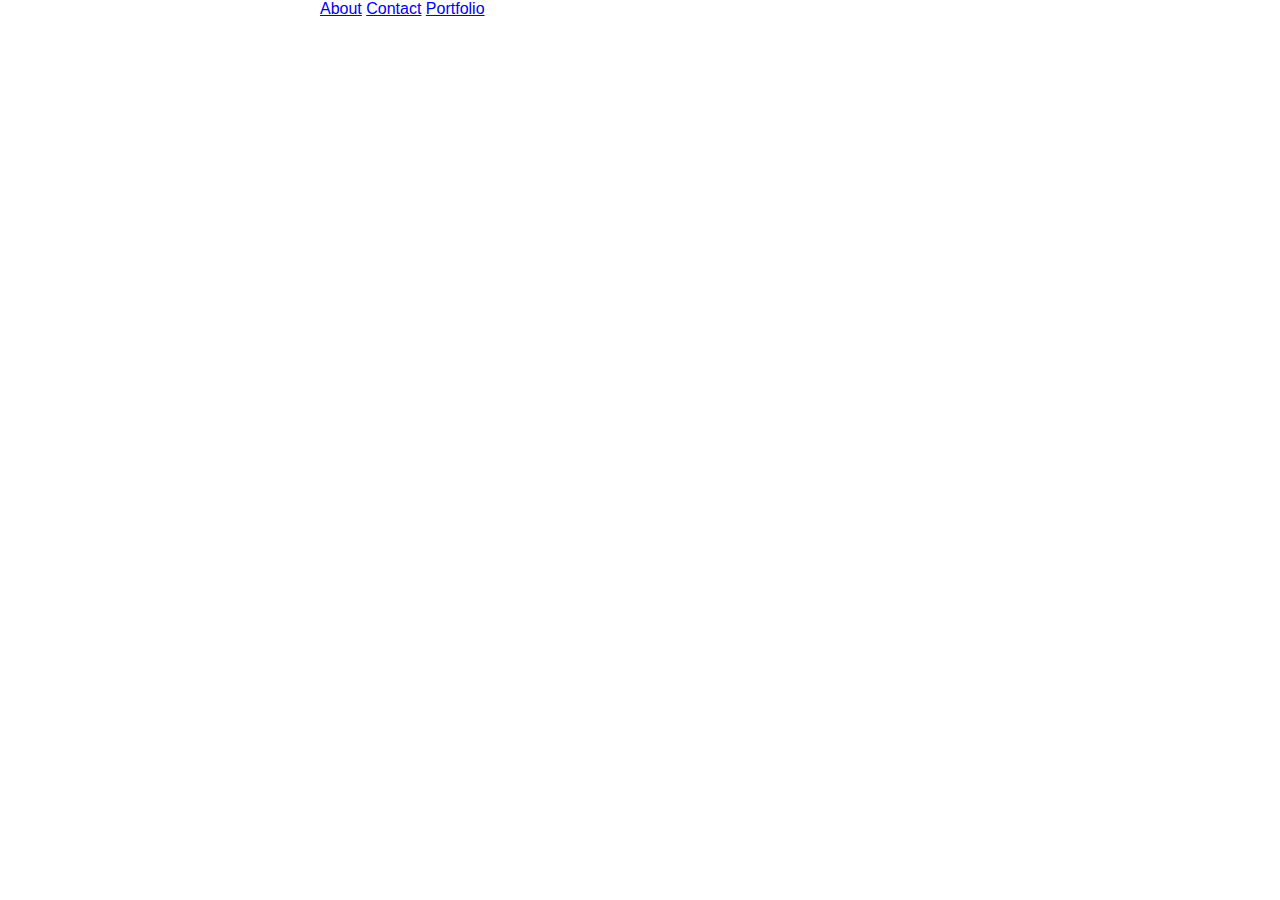
==== contact.html @ ed52b6af "first bit of code" ====
<!DOCTYPE html>
<html lang="en">
<head>
    <meta charset="UTF-8">
    <meta name="viewport" content="width=device-width, initial-scale=1.0">
    <meta http-equiv="X-UA-Compatible" content="ie=edge">
    <title>Document</title>
    <link rel="stylesheet" href="assets/css/style.css">
</head>

<header>
        <a href="#" id="about">About</a>
        <a href="#" id="contact">Contact</a>
        <a href="#" id="portfolio">Portfolio</a>
        <title class="title">Contact</title>
    </header>

<body>

</body>
</html>
---- assets/css/style.css ----
h1 {
    background-color: #4aaaa5;
    font-family: Georgia, 'Times New Roman', Times, serif;
    width: 30%;
    margin-left: 50px;
    padding: 10px;
}


h2 {
    color: #4aaaa5;
    font-size: 30px;
    margin-left: 50px;
    font-family: Georgia, 'Times New Roman', Times, serif;
 }

 body {
    font-family: Arial, Helvetica, sans-serif;
    width: 50%;
    color:white;
    max-width: 960px;
    margin: auto;
    background-color: #ffffff;
 }

 .container {
     color: #777777;
     font-family: Arial, Helvetica, sans-serif;
 }

 .title {
     color: #4aaaa5;
 }
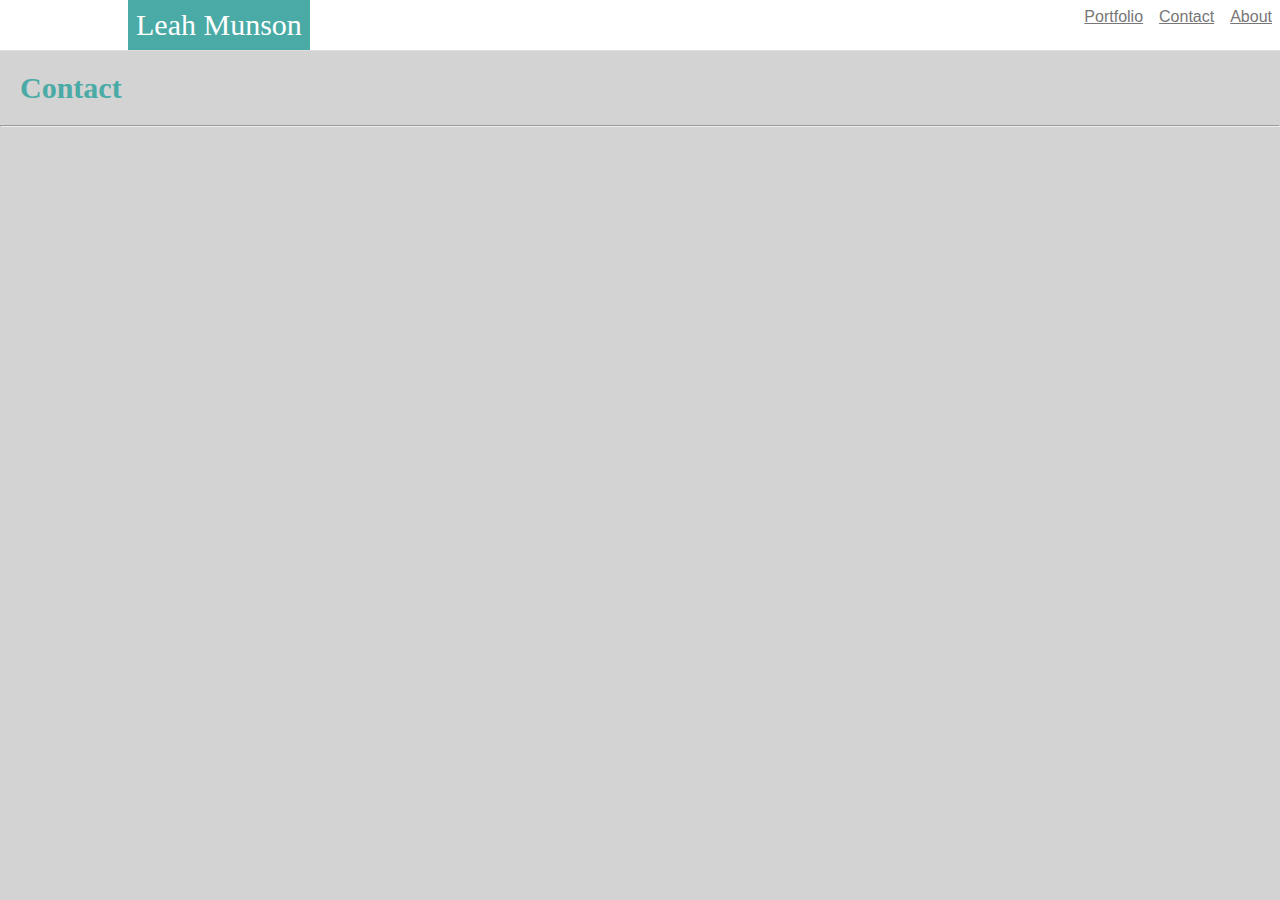
==== commit b47a49f6: "work I did after class today" ====
--- a/contact.html
+++ b/contact.html
@@ -9,13 +9,20 @@
 </head>
 
 <header>
-        <a href="#" id="about">About</a>
-        <a href="#" id="contact">Contact</a>
-        <a href="#" id="portfolio">Portfolio</a>
-        <title class="title">Contact</title>
+        <div class="navbar">
+                <ul>
+                    <li class="name">Leah Munson</li>
+                    <li><a href="#" id="about">About</a></li> 
+                    <li><a href="#" id="contact">Contact</a></li> 
+                    <li><a href="#" id="portfolio">Portfolio</a></li>
+        
+            </ul>
+        
+        </div>
     </header>
 
 <body>
-
+    <h2>Contact</h2>
+    <hr>
 </body>
 </html>--- a/assets/css/style.css
+++ b/assets/css/style.css
@@ -1,3 +1,8 @@
+*{
+    margin:0;
+    padding:0;
+
+}
 h1 {
     background-color: #4aaaa5;
     font-family: Georgia, 'Times New Roman', Times, serif;
@@ -6,28 +11,71 @@
     padding: 10px;
 }
 
+ul {
+    display: block;
+    background-color: #777777;
+    list-style-type: none;
+    margin: 0;
+    padding: 0;
+  }
+
+a {
+    display: block;
+    background-color: white;
+    color: #777777;
+    float: right;
+  }
+
+.name {
+    padding: 8px;
+    color: white;
+    background-color: #4aaaa5; 
+    margin-left: 10%;
+    font-family: Georgia, 'Times New Roman', Times, serif;
+    font-size: 30px;
+    float: left;
+}
 
 h2 {
     color: #4aaaa5;
     font-size: 30px;
-    margin-left: 50px;
     font-family: Georgia, 'Times New Roman', Times, serif;
+    margin: 0;
+    padding: 20px;
  }
 
  body {
     font-family: Arial, Helvetica, sans-serif;
-    width: 50%;
-    color:white;
-    max-width: 960px;
-    margin: auto;
-    background-color: #ffffff;
+    background-color: lightgray;
  }
 
  .container {
+     padding: 20px;
+     display: block;
      color: #777777;
+     border:1px solid #dddddd;
+     margin:35px auto;
      font-family: Arial, Helvetica, sans-serif;
+     width: 960px;
+     background-color:#ffffff;
  }
 
- .title {
-     color: #4aaaa5;
- }+ .navbar {
+     background-color:white;
+     overflow:auto;
+     width: 100vw;
+    border-bottom: 1px solid #dddddd;
+ }
+
+ #about {
+    padding: 8px;
+ }
+
+ #portfolio {
+    padding: 8px;
+ }
+
+ #contact {
+    padding: 8px;
+ }
+ 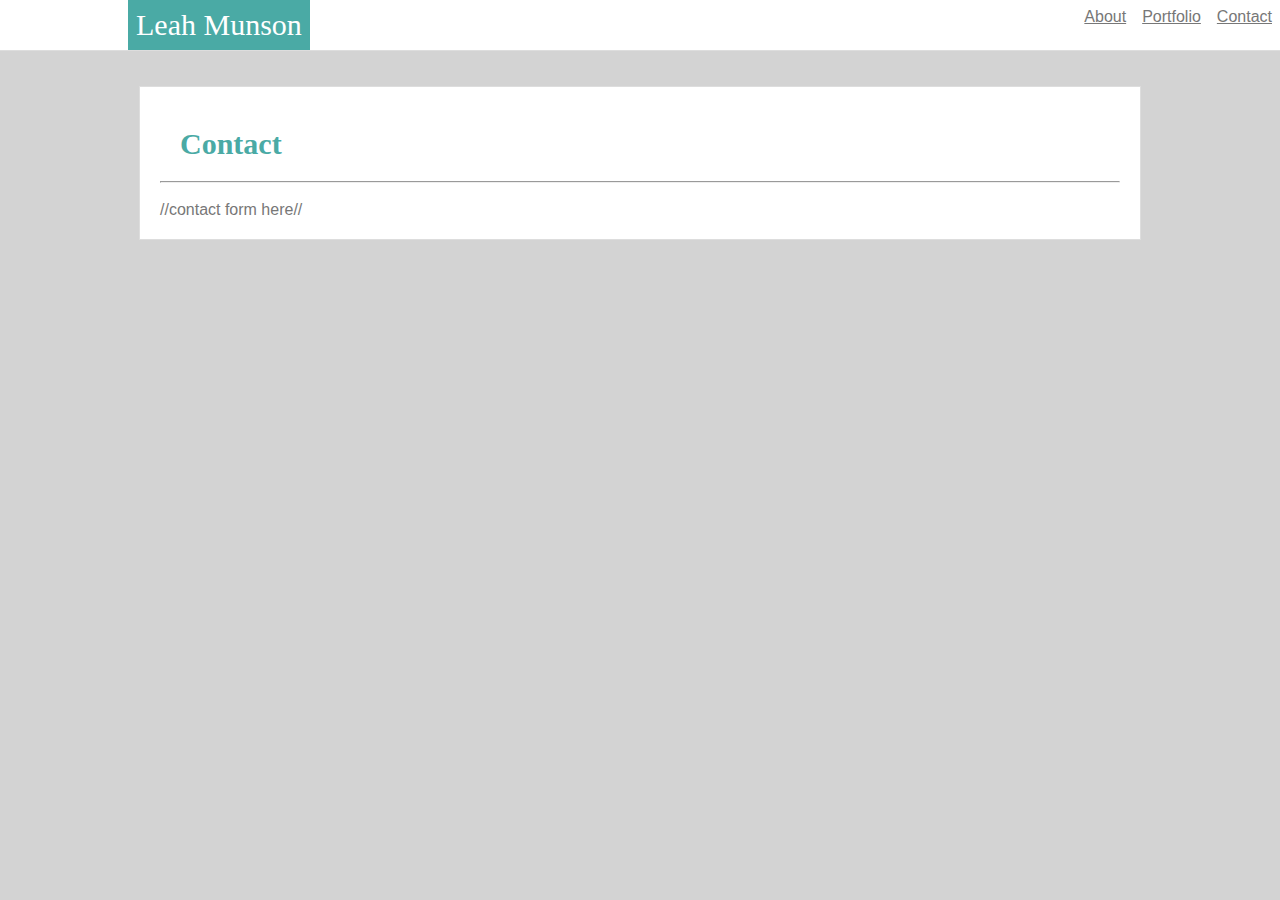
==== commit 2b6f597e: "last set of class edits today" ====
--- a/contact.html
+++ b/contact.html
@@ -4,25 +4,37 @@
     <meta charset="UTF-8">
     <meta name="viewport" content="width=device-width, initial-scale=1.0">
     <meta http-equiv="X-UA-Compatible" content="ie=edge">
-    <title>Document</title>
+    <title>Basic Portfolio</title>
     <link rel="stylesheet" href="assets/css/style.css">
+
 </head>
 
-<header>
+<body>
+    <header>
         <div class="navbar">
-                <ul>
-                    <li class="name">Leah Munson</li>
-                    <li><a href="#" id="about">About</a></li> 
-                    <li><a href="#" id="contact">Contact</a></li> 
-                    <li><a href="#" id="portfolio">Portfolio</a></li>
-        
-            </ul>
-        
-        </div>
+            <ul>
+                <li class="name">Leah Munson</li>
+                <li><a href="./contact.html" id="contact">Contact</a></li>
+                <li><a href="./portfolio.html" id="portfolio">Portfolio</a></li> 
+                <li><a href="./index.html" id="about">About</a></li> 
+
+        </ul>
+
+    </div>
     </header>
+    </div>
 
-<body>
-    <h2>Contact</h2>
-    <hr>
+    <div class="container"> 
+
+        <h2>Contact</h2>    
+        <hr>
+        <br>
+        //contact form here//
+    
+    </div>
+
+
+
 </body>
+
 </html>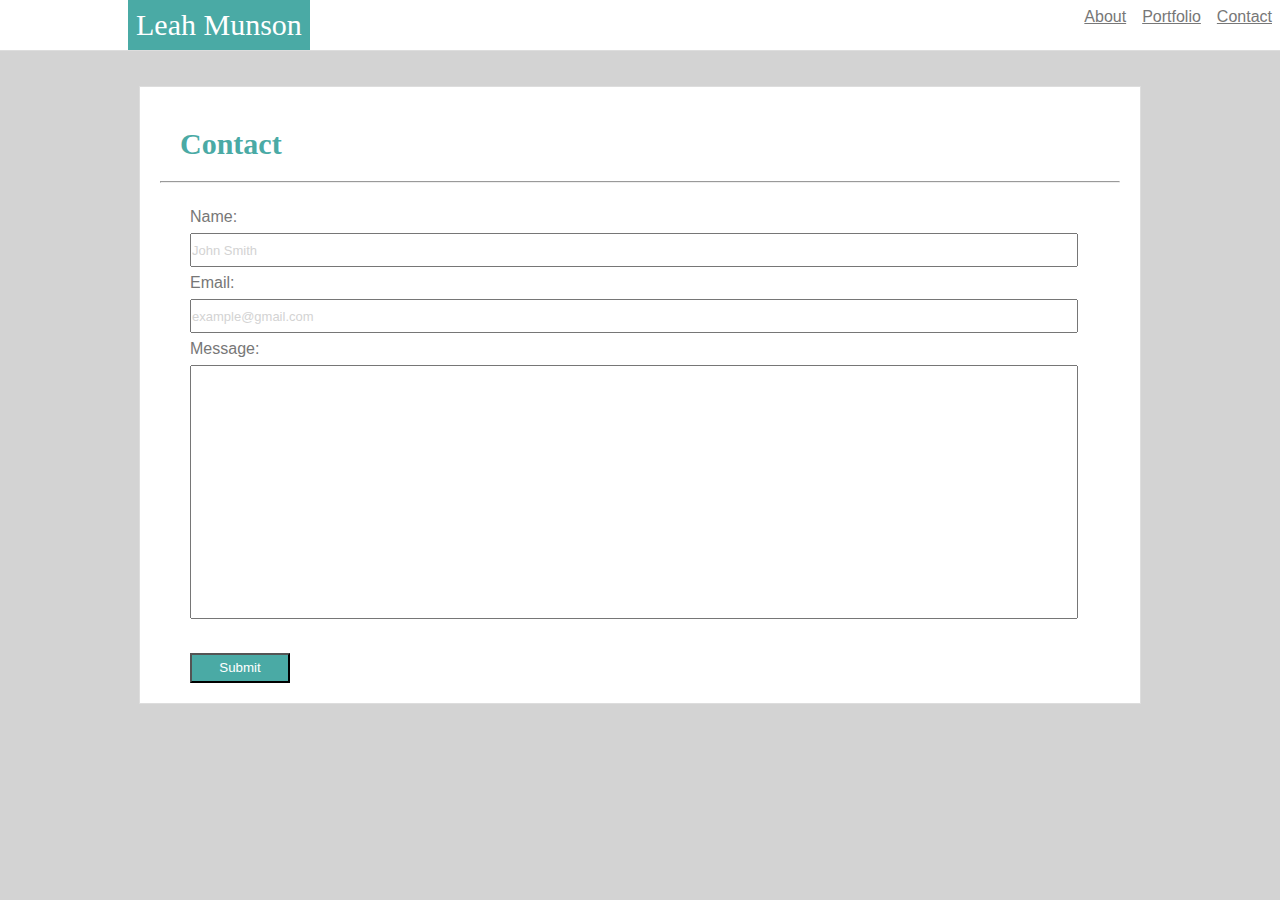
==== commit 829c929e: "basic contact and portfolio pages" ====
--- a/contact.html
+++ b/contact.html
@@ -29,8 +29,23 @@
         <h2>Contact</h2>    
         <hr>
         <br>
-        //contact form here//
-    
+        <div id="contactForm">
+        <form>
+                Name:<br>
+                <input type="text" name="firstname" value="John Smith" class="filler" >
+                <br>
+                Email:
+                <br>
+                <input type="text" name="Email" value="example@gmail.com" class="filler">
+                <br>
+                Message:
+                <br>
+                <input id="tallmessage" type="text" name="message">
+                <br>
+                <br>
+                <input id="inputbutton" type="submit" value="Submit">
+              </form>
+             </div>    
     </div>
 
 
--- a/assets/css/style.css
+++ b/assets/css/style.css
@@ -78,4 +78,50 @@
  #contact {
     padding: 8px;
  }
- +
+ form {
+    margin-left: 30px;
+    line-height: 200%;
+ }
+
+ input {
+    width: 95%;
+    height: 30px;
+ }
+
+ #tallmessage {
+    height: 250px;
+    resize: both;
+    overflow: auto;
+ }
+ #inputbutton {
+    background-color: #4aaaa5;
+    color: white;
+    width: 100px;
+    line-height: 150%;
+ }
+
+ .filler {
+     color: lightgrey;
+     font-size: 13px;
+ }
+
+ .project {
+    position: relative;
+ }
+ .projecttype {
+    font-family: Arial, Helvetica, sans-serif;
+    position: absolute;
+    bottom: 0;
+    left: 0;
+    font-size: 24px;
+    color: white;
+    font-weight: 400;
+    background-color:#4aaaa5;
+ }
+ #project-container {
+    display: flex;
+    justify-content: space-evenly;
+    align-items: center;
+    flex-wrap: wrap;
+ }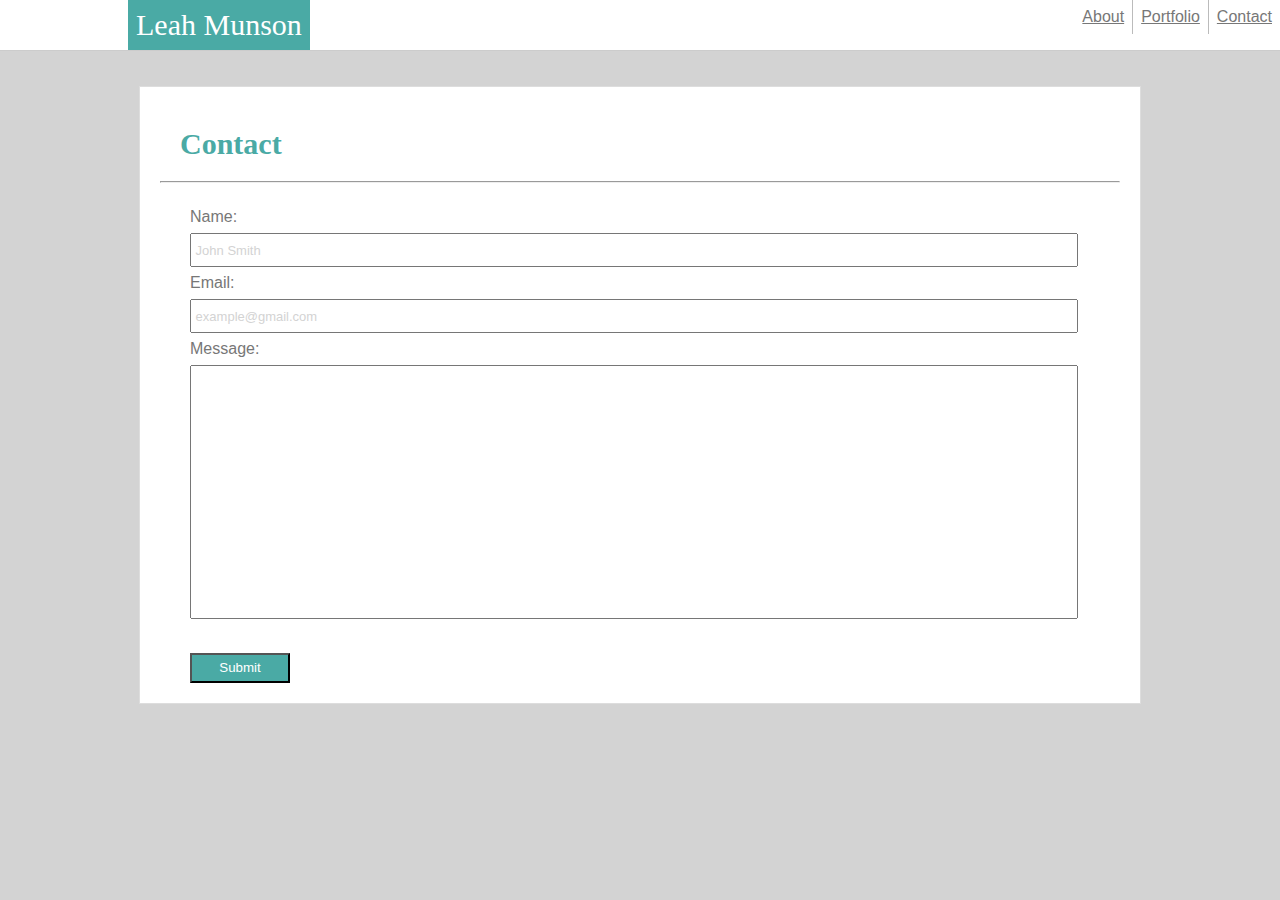
==== commit 830b0e6d: "fine tuning the about me page" ====
--- a/contact.html
+++ b/contact.html
@@ -32,11 +32,11 @@
         <div id="contactForm">
         <form>
                 Name:<br>
-                <input type="text" name="firstname" value="John Smith" class="filler" >
+                <input type="text" name="firstname" value=" John Smith" class="filler" >
                 <br>
                 Email:
                 <br>
-                <input type="text" name="Email" value="example@gmail.com" class="filler">
+                <input type="text" name="Email" value=" example@gmail.com" class="filler">
                 <br>
                 Message:
                 <br>
--- a/assets/css/style.css
+++ b/assets/css/style.css
@@ -12,8 +12,7 @@
 }
 
 ul {
-    display: block;
-    background-color: #777777;
+    display: block;    
     list-style-type: none;
     margin: 0;
     padding: 0;
@@ -24,6 +23,7 @@
     background-color: white;
     color: #777777;
     float: right;
+    border-right: 1px solid #bbb;
   }
 
 .name {
@@ -64,7 +64,7 @@
      background-color:white;
      overflow:auto;
      width: 100vw;
-    border-bottom: 1px solid #dddddd;
+    border-bottom: 1px solid #cccccc;
  }
 
  #about {
@@ -77,6 +77,7 @@
 
  #contact {
     padding: 8px;
+    border-right: none;
  }
 
  form {
@@ -124,4 +125,11 @@
     justify-content: space-evenly;
     align-items: center;
     flex-wrap: wrap;
- }+ }
+
+ img {
+    display: inline;
+    width: 20%;
+    float: left;
+    style: left; margin: 4px 10px 0px 0px;
+  }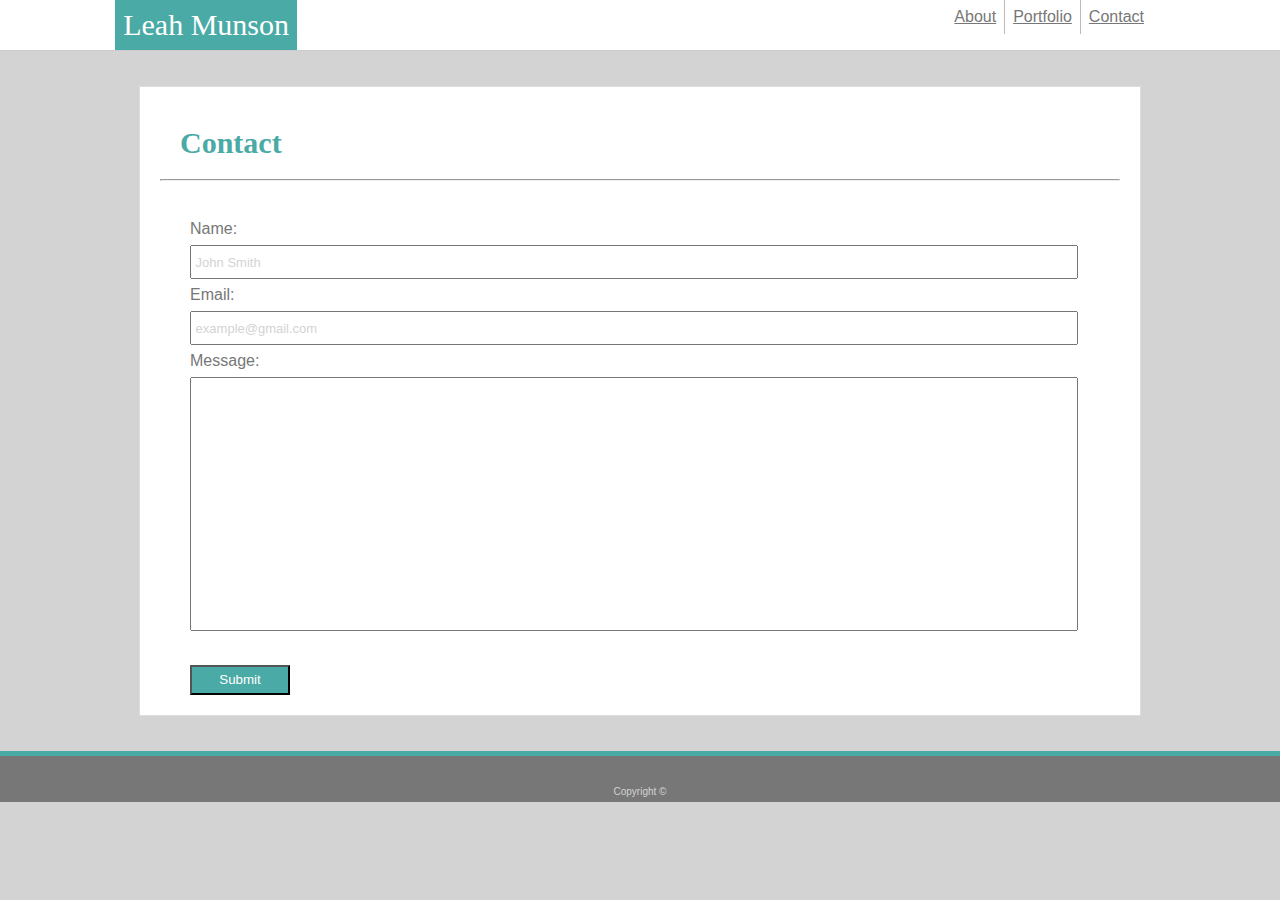
==== commit 2da05653: "added footer" ====
--- a/contact.html
+++ b/contact.html
@@ -48,7 +48,7 @@
              </div>    
     </div>
 
-
+    <footer>Copyright ©</footer>
 
 </body>
 
--- a/assets/css/style.css
+++ b/assets/css/style.css
@@ -16,6 +16,7 @@
     list-style-type: none;
     margin: 0;
     padding: 0;
+    margin-right: 10%;
   }
 
 a {
@@ -58,6 +59,8 @@
      font-family: Arial, Helvetica, sans-serif;
      width: 960px;
      background-color:#ffffff;
+     line-height: 200%;
+     min-height: 100%;
  }
 
  .navbar {
@@ -131,5 +134,29 @@
     display: inline;
     width: 20%;
     float: left;
-    style: left; margin: 4px 10px 0px 0px;
-  }+    style: left; margin: 4px 15px 0px 0px;
+    margin-right: 20px;
+  }
+
+footer {
+    text-align: center;
+    background: #777777;
+    color: lightgray;
+    padding-top: 30px;
+    padding-bottom: 5px;
+    font-size: 10px;
+    border-top: 5px solid #4aaaa5;
+}
+
+#messedup {
+    bottom: 0;
+    width: 100%;
+    position: absolute;
+    text-align: center;
+    background: #777777;
+    color: lightgray;
+    padding-top: 30px;
+    padding-bottom: 5px;
+    font-size: 10px;
+    border-top: 5px solid #4aaaa5;
+}
